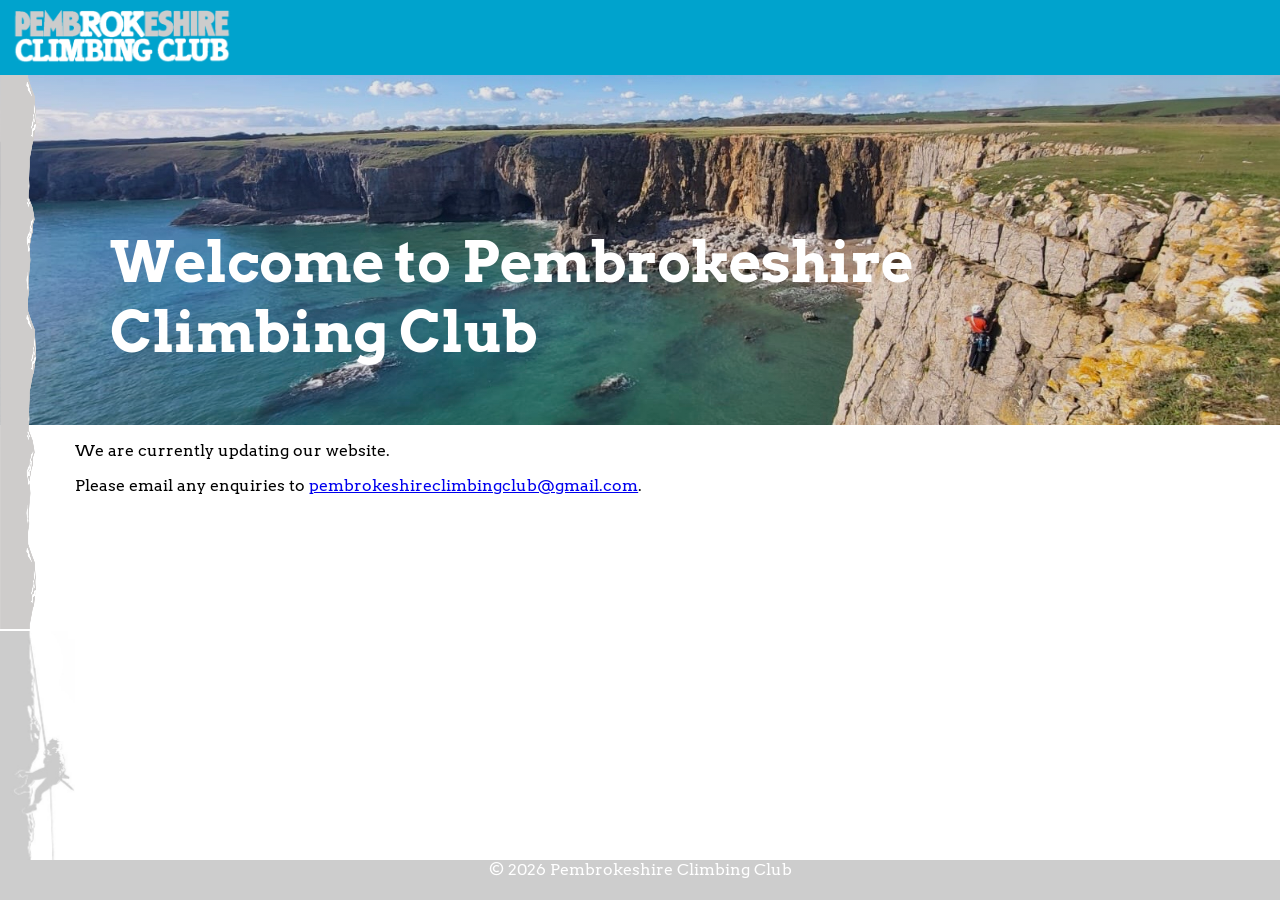
==== site/index.html @ 8bac43d2 "Basic place holder site Put up the minimal site with the initial layout and content to act as a hold" ====
<!DOCTYPE html>

<html>

<head>
	<title>Pembrokeshire Climbing Club</title>
	<link href="css/style.css" rel="stylesheet">
</head>

<body>
	<div class="wrapper">
		<div class="nav-bar">
			<header>
				<div class="nav-bar-content">
					<img src="images/pcc_inverted_logo.png" alt="Pembrokeshire Climbing Club logo." class="primary-logo">
					<nav class="primary-nav">
						<ul class="nav-list">
						</ul>
					</nav>
				</div>
			</header>
		</div>

		<div class="lhs-border">
			<!-- empty for styling -->
			<div class="cliff-edge">
			</div>
			<div class="border-climber">
			</div>
		</div>

		<div class="splash-image">
			<div class="index-splash-image">
				<h1>Welcome to Pembrokeshire Climbing Club</h1>
			</div>
		</div>

		<div class="main-content">
			<!--
				To enable the splash image to overlap with the border, we create
				an eqivilent block iline within the main content that will move
				everything into the right place for the main flow.
			-->
			<div class="splash-image-block">
			</div>

			<main>
				<!-- Homepage context -->
				<section>
					<p>
						We are currently updating our website.
					</p>

					<p>
						Please email any enquiries to <a href="mailto:pembrokeshireclimbingclub@gmail.com">pembrokeshireclimbingclub@gmail.com</a>.
					</p>
				</section>
			</main>
		</div>
		<div class="footer">
			<footer>
				<!-- Leaving for copyright and structure going forward -->
				&copy; 2026 Pembrokeshire Climbing Club
			</footer>
		</div>
	</div>
</body>

</html>
---- site/css/style.css ----
/* #00A3CD - PCC Blue  /  #CDCDCD - PCC logo grey */

@import "base.css";
@import "layout.css";
@import "nav.css";
@import "hamburger.css";
@import "components.css";
@import "responsive.css";
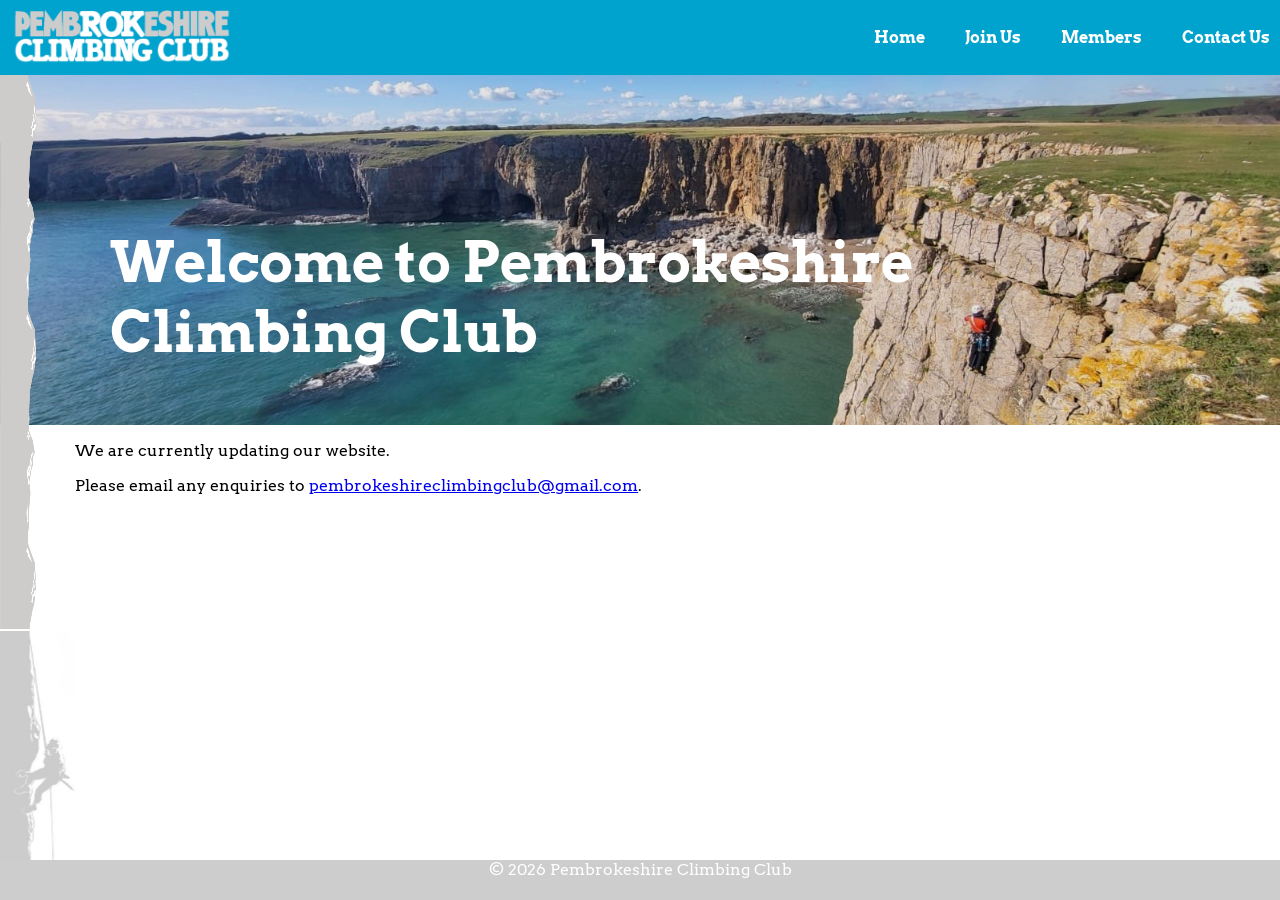
==== commit f15f09d2: "Include hamburger menu" ====
--- a/site/index.html
+++ b/site/index.html
@@ -14,7 +14,37 @@
 				<div class="nav-bar-content">
 					<img src="images/pcc_inverted_logo.png" alt="Pembrokeshire Climbing Club logo." class="primary-logo">
 					<nav class="primary-nav">
+						<!--
+							Accessible CSS-only hamburger menu (mobile only).
+
+							How it works:
+							1. The checkbox below is the real toggle: it is a genuine
+							   form control, so it is keyboard-operable (Space) and
+							   exposed to assistive tech. On mobile it is visually
+							   hidden but kept in the accessibility tree; on desktop
+							   it is hidden entirely. See hamburger.css.
+							2. The <label> is tied to the checkbox by for="menu-btn",
+							   so clicking/pressing it toggles the checkbox. The label
+							   draws the three-bar icon (and morphs it into an X when
+							   open).
+							3. CSS reacts to `.menu-btn:checked` to reveal the sibling
+							   <ul> — no JavaScript.
+
+							The visually-hidden "Menu" text names the checkbox for
+							screen readers; its checked/unchecked state signals whether
+							the menu is open or closed.
+						-->
+						<input type="checkbox" id="menu-btn" class="menu-btn">
+						<label for="menu-btn" class="menu-btn-label">
+							<span class="menu-btn-bars" aria-hidden="true"></span>
+							<span class="sr-only">Menu</span>
+						</label>
+
 						<ul class="nav-list">
+							<li><a href="index.html" aria-current="page">Home</a></li>
+							<li><a href="join_us.html">Join Us</a></li>
+							<li><a href="members.html">Members</a></li>
+							<li><a href="contact_us.html">Contact Us</a></li>
 						</ul>
 					</nav>
 				</div>
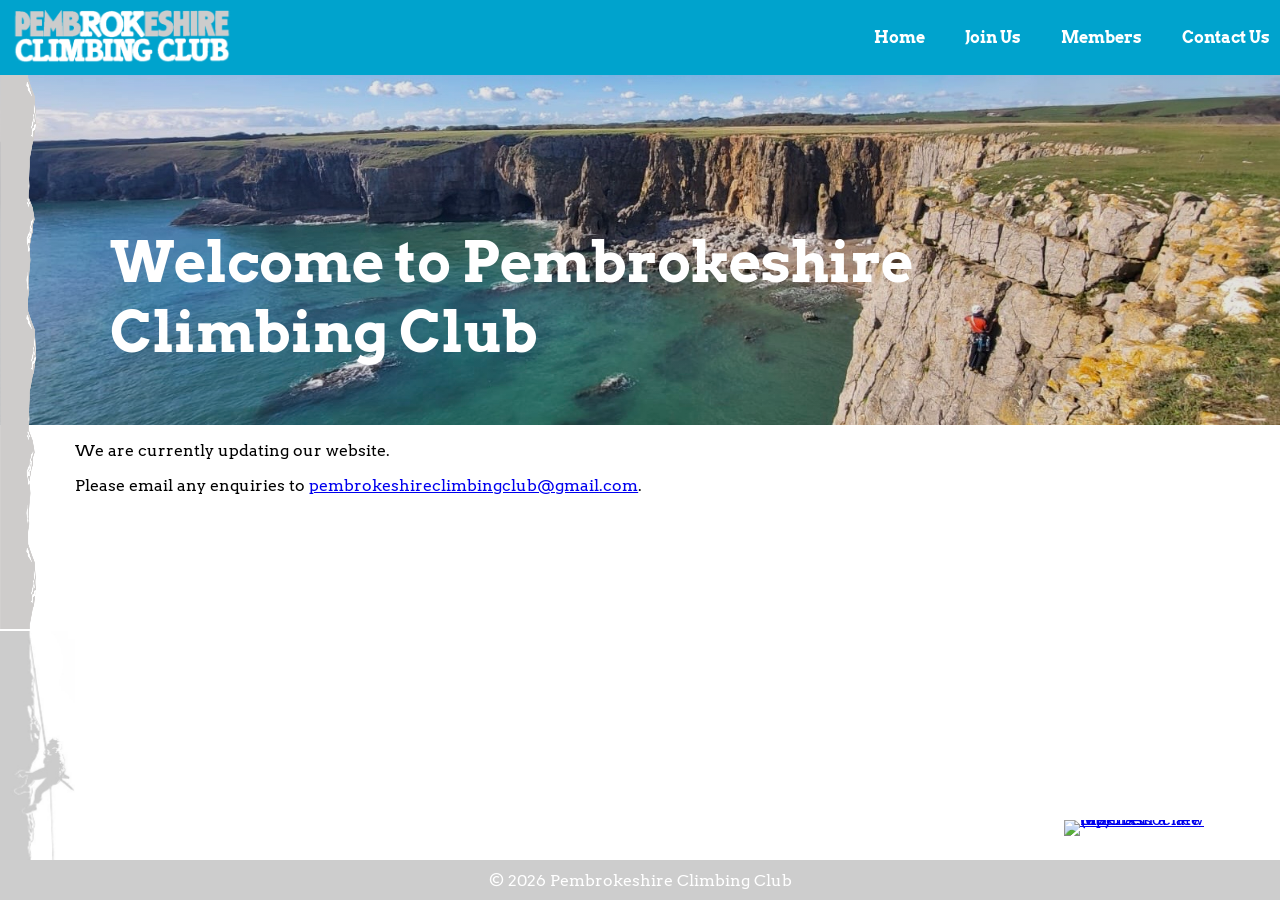
==== commit 36ebb52c: "Include BMC logo on the botoom of the page" ====
--- a/site/index.html
+++ b/site/index.html
@@ -91,6 +91,17 @@
 			<footer>
 				<!-- Leaving for copyright and structure going forward -->
 				&copy; 2026 Pembrokeshire Climbing Club
+
+				<!--
+					BMC associate-member badge. Positioned (see .bmc-link in
+					base.css) so it sits at the bottom of the footer, inset a
+					couple of cm from the right, and spills up over the content.
+				-->
+				<!-- Begin Link to BMC -->
+				<a href="http://www.thebmc.co.uk/" class="bmc-link" target="_blank" rel="noopener noreferrer">
+					<img src="https://media-cdn.incrowdsports.com/767674b2-017a-455f-9ff9-52e06df4ed52.jpg" width="140" height="80" alt="BMC Associate Member (opens in a new tab)">
+				</a>
+				<!-- End Link to BMC -->
 			</footer>
 		</div>
 	</div>
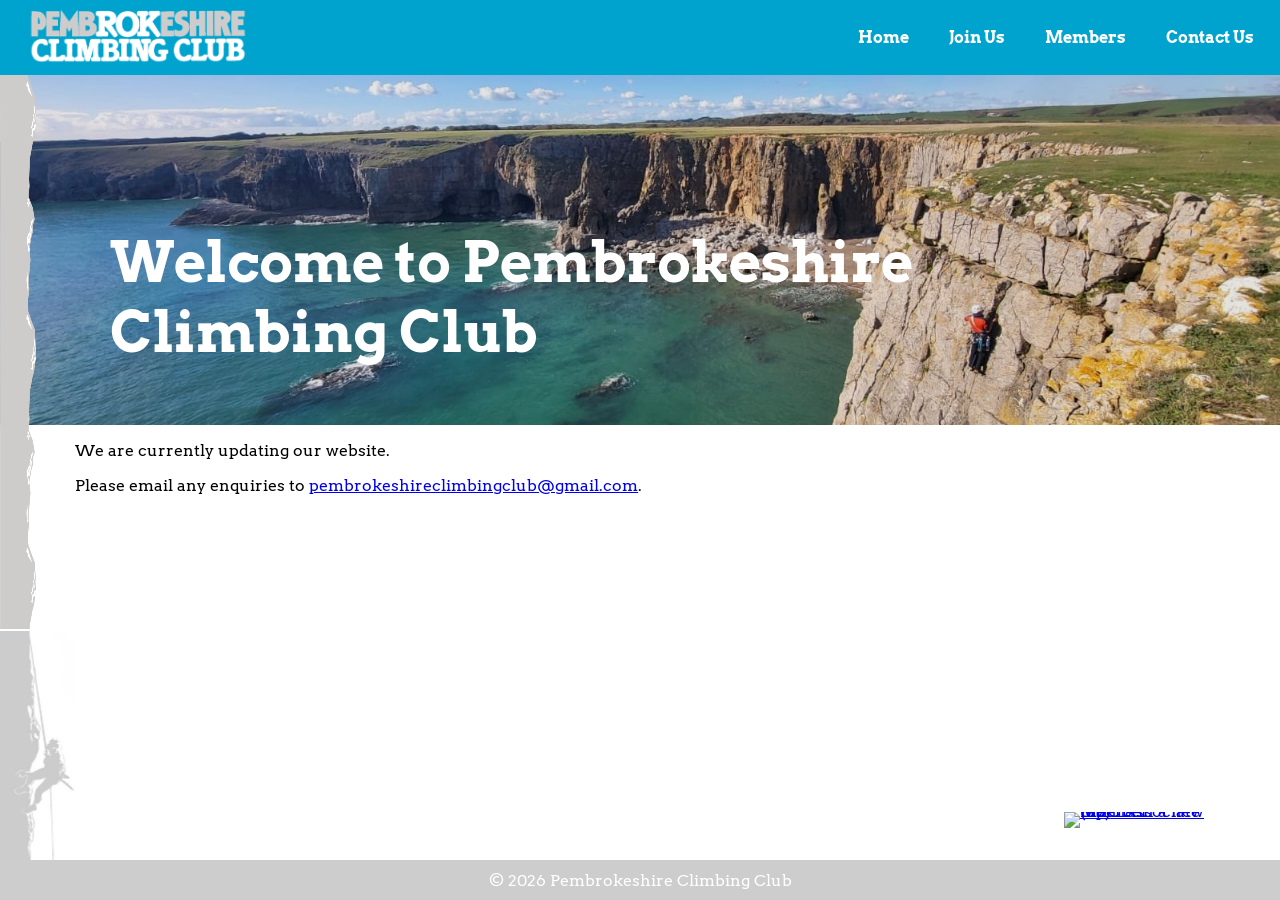
==== commit f4de2ba8: "Progress toward website" ====
--- a/site/index.html
+++ b/site/index.html
@@ -91,7 +91,6 @@
 			<footer>
 				<!-- Leaving for copyright and structure going forward -->
 				&copy; 2026 Pembrokeshire Climbing Club
-
 				<!--
 					BMC associate-member badge. Positioned (see .bmc-link in
 					base.css) so it sits at the bottom of the footer, inset a
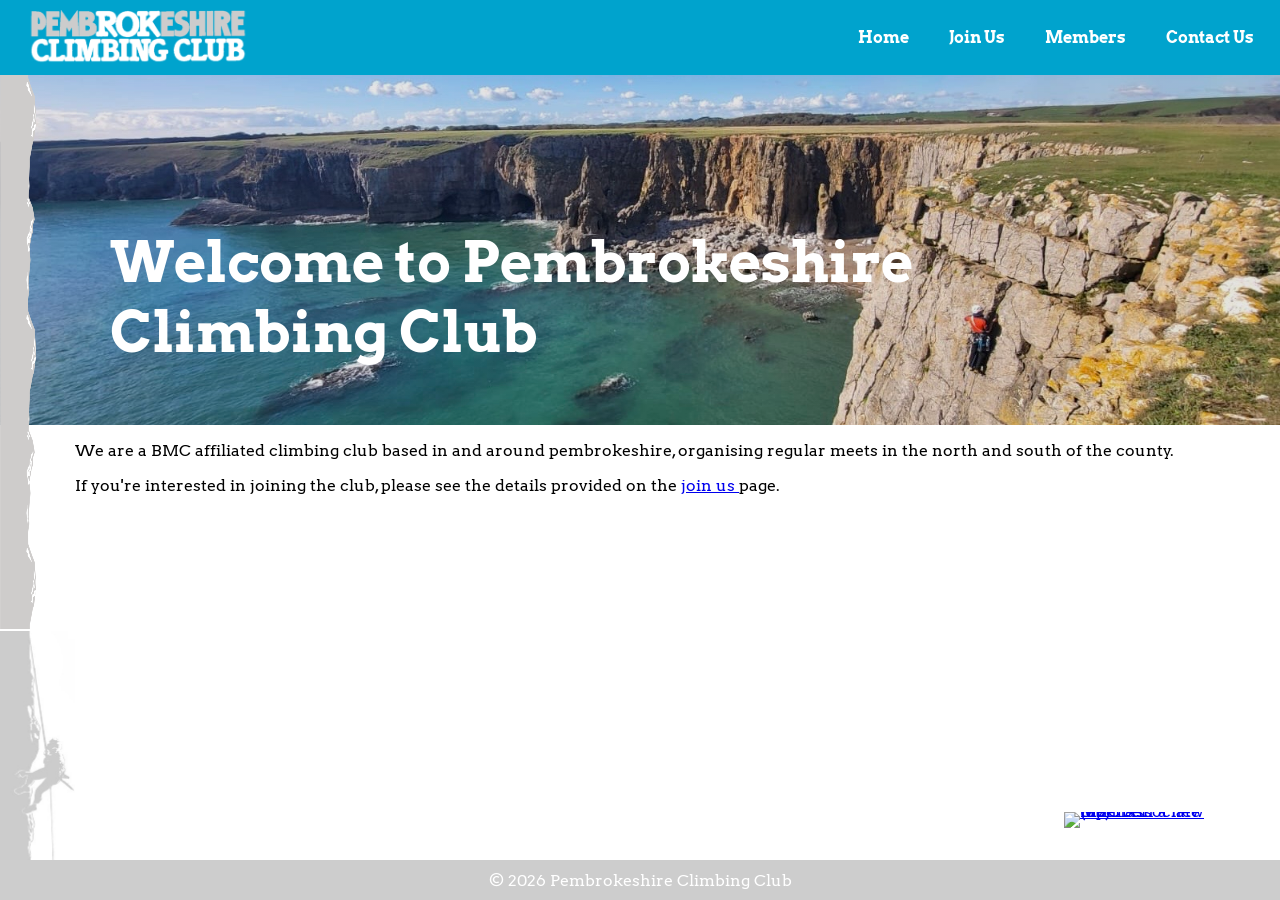
==== commit 241012ef: "Include introductory text" ====
--- a/site/index.html
+++ b/site/index.html
@@ -1,8 +1,20 @@
 <!DOCTYPE html>
 
-<html>
+<html lang="en-GB">
 
 <head>
+	<meta charset="utf-8">
+	<!--
+		Opt out of the mobile browser default of laying the page out against a
+		~980px virtual viewport and scaling the result down. Without this the
+		responsive breakpoint (48em / 768px) never matches on a phone, so the
+		desktop grid and inline nav render and get shrunk to ~40% — the
+		hamburger menu never appears.
+
+		Deliberately no `maximum-scale` / `user-scalable=no`: those disable
+		pinch-zoom and fail WCAG 1.4.4.
+	-->
+	<meta name="viewport" content="width=device-width, initial-scale=1">
 	<title>Pembrokeshire Climbing Club</title>
 	<link href="css/style.css" rel="stylesheet">
 </head>
@@ -78,11 +90,13 @@
 				<!-- Homepage context -->
 				<section>
 					<p>
-						We are currently updating our website.
+						We are a BMC affiliated
+						climbing club based in and around pembrokeshire, organising regular meets in
+						the north and south of the county.
 					</p>
 
 					<p>
-						Please email any enquiries to <a href="mailto:pembrokeshireclimbingclub@gmail.com">pembrokeshireclimbingclub@gmail.com</a>.
+						If you're interested in joining the club, please see the details provided on the <a href="join_us.html"> join us </a> page.
 					</p>
 				</section>
 			</main>
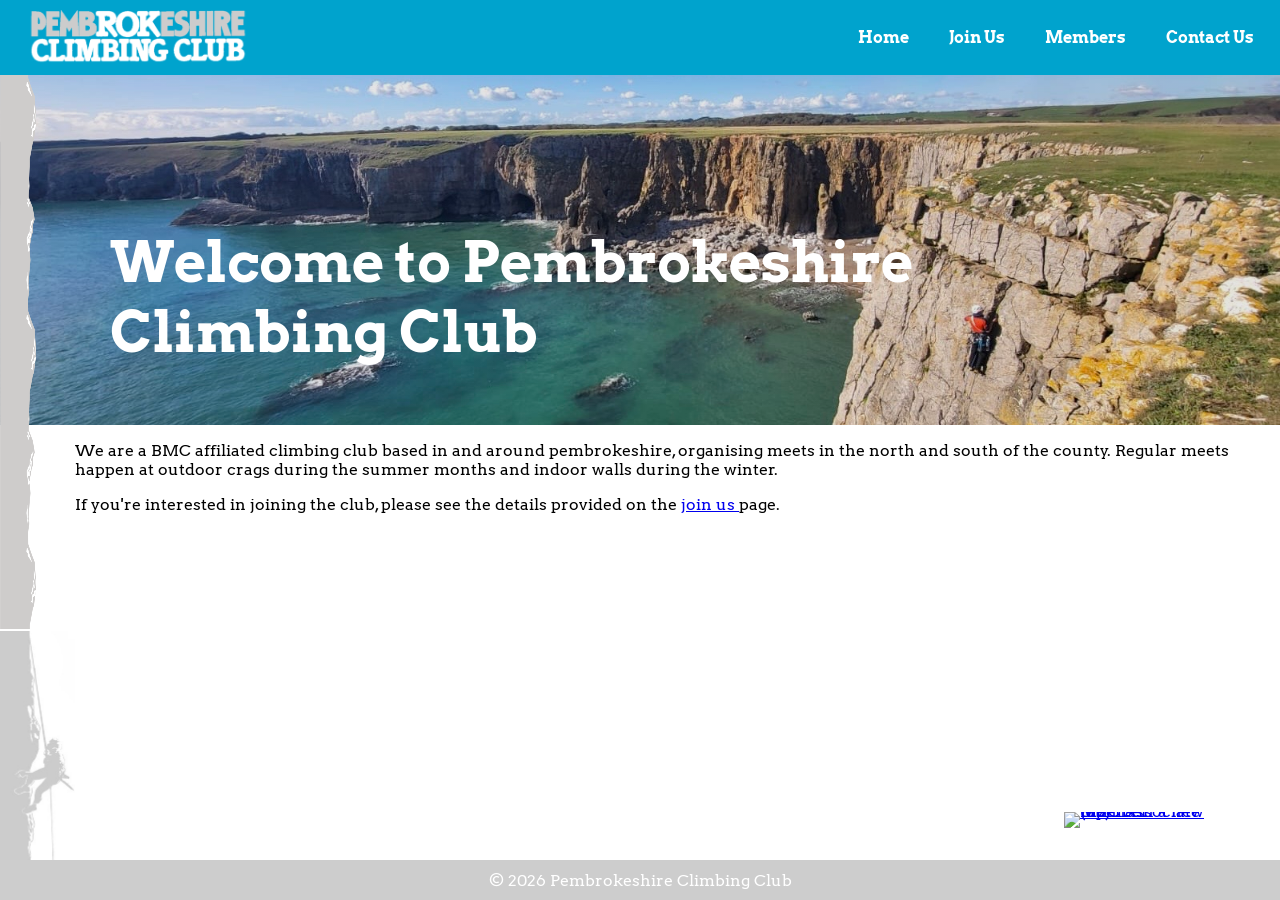
==== commit 8222b050: "Include more detailed intro page" ====
--- a/site/index.html
+++ b/site/index.html
@@ -91,12 +91,14 @@
 				<section>
 					<p>
 						We are a BMC affiliated
-						climbing club based in and around pembrokeshire, organising regular meets in
-						the north and south of the county.
+						climbing club based in and around pembrokeshire, organising meets in the north
+						and south of the county. Regular meets happen at outdoor crags during the
+						summer months and indoor walls during the winter.
 					</p>
 
 					<p>
-						If you're interested in joining the club, please see the details provided on the <a href="join_us.html"> join us </a> page.
+						If you're interested in joining the club, please see the details provided on the
+						<a href="join_us.html"> join us </a> page.
 					</p>
 				</section>
 			</main>
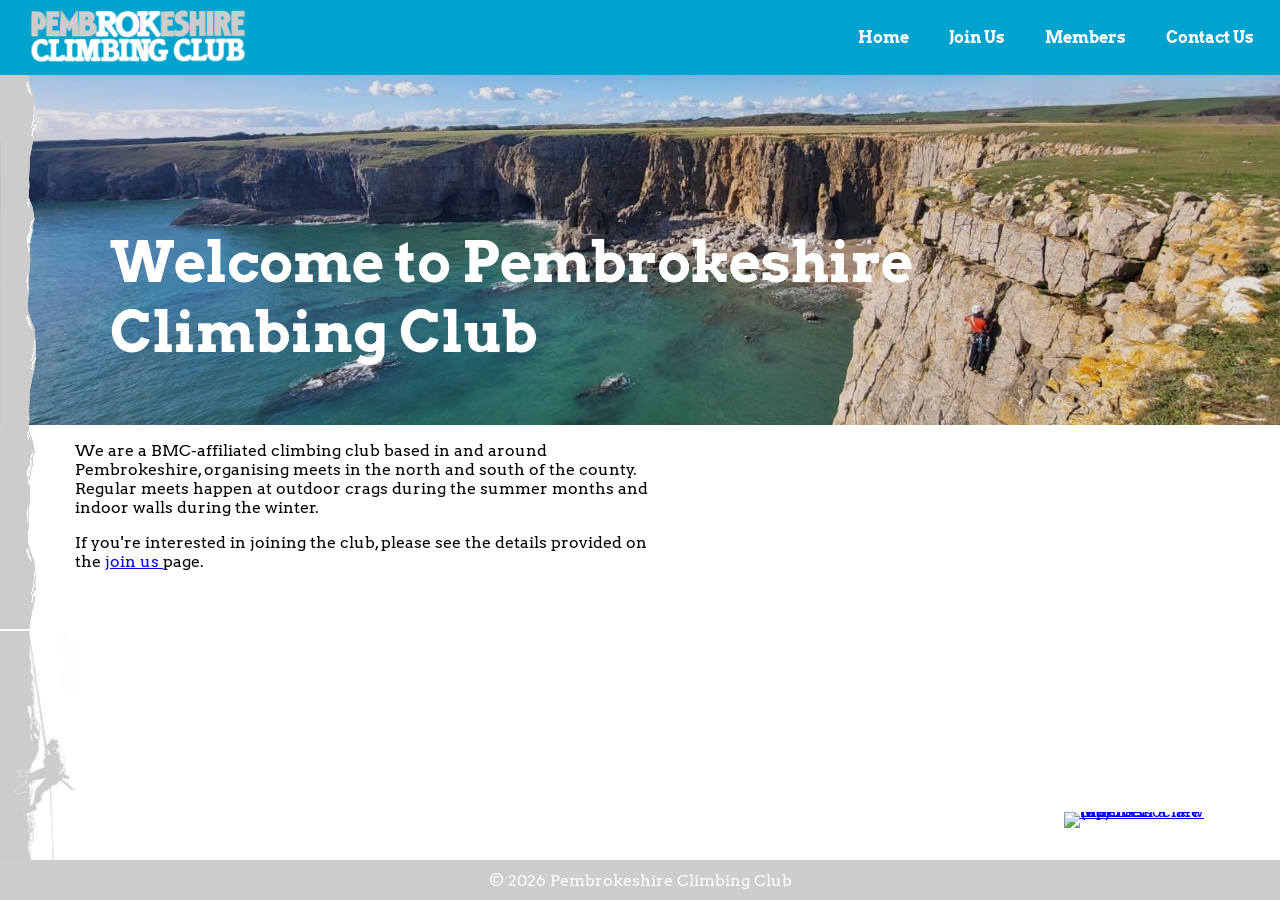
==== commit 486c0d59: "Final few typos" ====
--- a/site/index.html
+++ b/site/index.html
@@ -90,8 +90,8 @@
 				<!-- Homepage context -->
 				<section>
 					<p>
-						We are a BMC affiliated
-						climbing club based in and around pembrokeshire, organising meets in the north
+						We are a BMC-affiliated
+						climbing club based in and around Pembrokeshire, organising meets in the north
 						and south of the county. Regular meets happen at outdoor crags during the
 						summer months and indoor walls during the winter.
 					</p>
